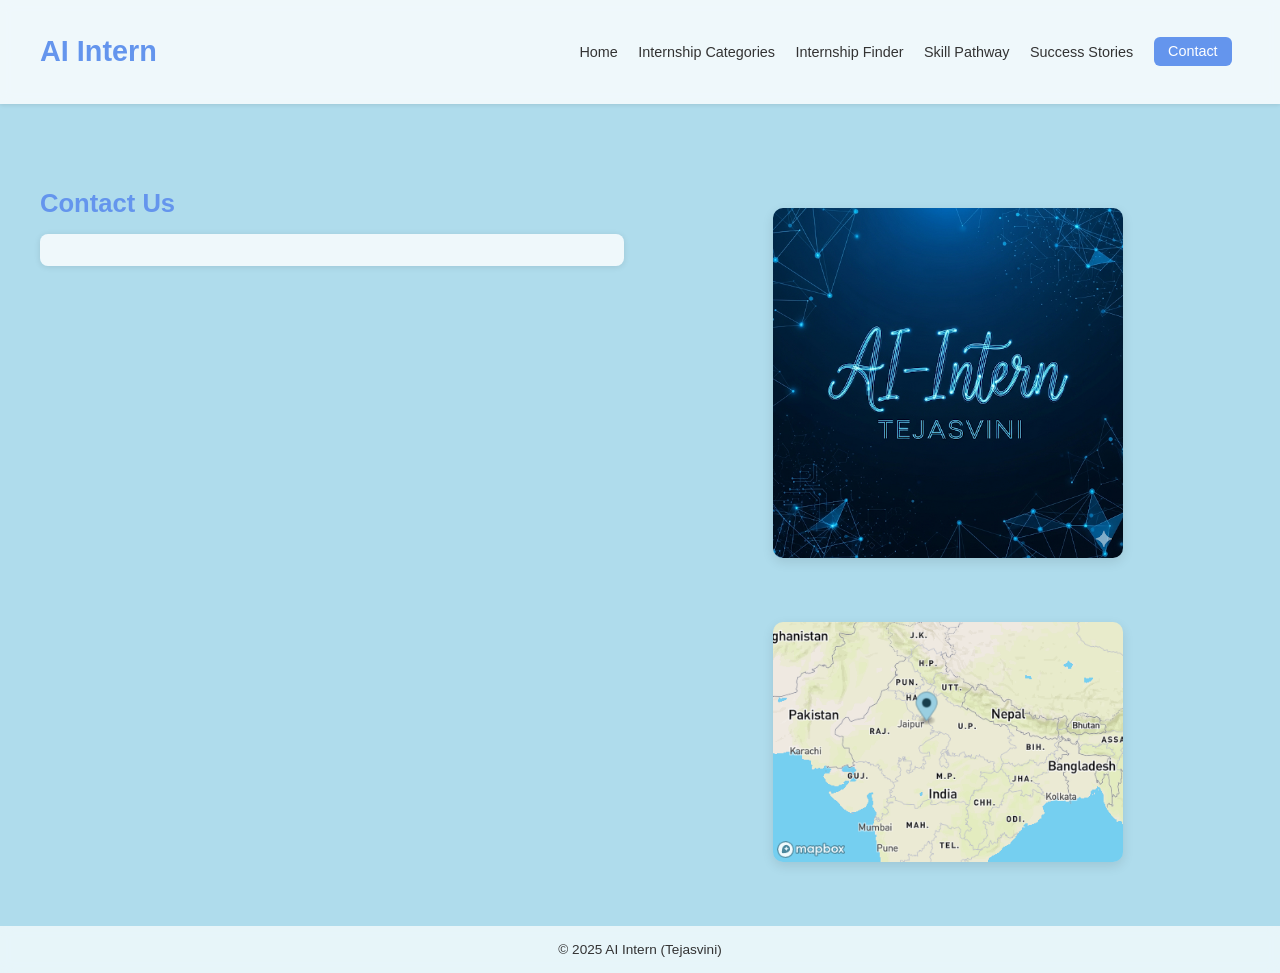
==== contact.html @ fc8612fb "AI INTERN" ====
<!DOCTYPE html>
<html lang="en">

<head>
    <meta charset="UTF-8">
    <meta name="viewport" content="width=device-width, initial-scale=1.0">
    <title>Contact - AI Intern</title>
    <link rel="stylesheet" href="style.css">
    <link rel="icon" type="images/png" href="images/favicon.png">
</head>

<body>
    <!-- Header -->
    <header class="header">
        <div class="nav-container">
            <h1 class="logo">AI Intern</h1>
            <nav class="nav-links">
                <a href="index.html">Home</a>
                <a href="internship-categories.html">Internship Categories</a>
                <a href="internship-finder.html">Internship Finder</a>
                <a href="skill-pathway.html">Skill Pathway</a>
                <a href="success-stories.html">Success Stories</a>
                <a href="contact.html" class="active">Contact</a>
            </nav>
        </div>
    </header>

    <!-- Contact Section -->
    <section class="section">
        <div class="contact-container">

            <!-- Left: Contact Form -->
            <div class="flex-1">
                <h2 class="subtitle">Contact Us</h2>
                <div class="form-box">
                    <script type="text/javascript" src="https://form.jotform.com/jsform/252476039316459"></script>
                </div>
            </div>

            <!-- Right: Images -->
            <div class="flex-1 flex-center">
                <img src="images/tejasvini.png" alt="Tejasvini" class="tejasvini-img">
                <img src="images/india-map.png" alt="India Map" class="map-img">
            </div>

        </div>
    </section>

    <!-- Footer -->
    <footer class="footer">
        © 2025 AI Intern (Tejasvini)
    </footer>
</body>

</html>
---- style.css ----
/* General Reset */
body {
  font-family: sans-serif;
  background-color: #AFDCEC;
  margin: 0;
}

/* Header */
.header {
  position: sticky;
  top: 0;
  background: rgba(255,255,255,0.8);
  backdrop-filter: blur(6px);
  box-shadow: 0 1px 4px rgba(0,0,0,0.1);
  z-index: 50;
}
.nav-container {
  max-width: 1200px;
  margin: 0 auto;
  padding: 1rem;
  display: flex;
  justify-content: space-between;
  align-items: center;
}
.logo {
  font-size: 1.8rem;
  font-weight: bold;
  color: #6495ED;
}
.nav-links a {
  margin: 0 0.5rem;
  text-decoration: none;
  color: #333;
  font-size: 0.9rem;
}
.nav-links a:hover {
  color: #6495ED;
}
.nav-links a.active,
.nav-links .btn-primary {
  background-color: #6495ED;
  color: white !important;
  padding: 0.4rem 0.9rem;
  border-radius: 6px;
}

/* Buttons */
.btn-primary {
  background-color: #6495ED;
  color: white;
  padding: 0.6rem 1.2rem;
  border-radius: 6px;
  text-decoration: none;
  margin-top: 1.5rem;
  display: inline-block;
}
.btn-primary:hover {
  background-color: #1E3A8A;
}

/* Sections */
.section {
  padding: 4rem 1rem;
}
.text-center {
  text-align: center;
}
.title {
  font-size: 2rem;
  font-weight: bold;
  color: #6495ED;
}
.subtitle {
  font-size: 1.6rem;
  font-weight: bold;
  color: #6495ED;
  margin-bottom: 1rem;
}
.desc {
  color: #333;
  line-height: 1.6;
  margin-bottom: 1rem;
}
.small {
  font-size: 0.95rem;
}

/* Info Sections */
.info-box {
  display: flex;
  align-items: center;
  justify-content: space-between;
  gap: 2rem;
  flex-wrap: wrap;
  background: rgba(255,255,255,0.8);
  backdrop-filter: blur(6px);
  border-radius: 8px;
  box-shadow: 0 1px 6px rgba(0,0,0,0.1);
  padding: 2rem;
  max-width: 1200px;
  margin: 0 auto 3rem;
}
.info-box.reverse {
  flex-direction: row-reverse;
}
.box-img {
  flex: 1 1 40%;
  max-width: 450px;
  width: 100%;
  border-radius: 8px;
  box-shadow: 0 1px 6px rgba(0,0,0,0.1);
  object-fit: cover;
}
.box-text {
  flex: 1 1 55%;
}
.list {
  list-style-type: disc;
  padding-left: 1.2rem;
  font-size: 0.95rem;
  color: #333;
  line-height: 1.6;
}

/* Services Section */
.services {
  display: flex;
  flex-wrap: wrap;
  gap: 2rem;
  justify-content: center;
  margin-top: 2rem;
}
.card {
  flex: 1 1 300px;
  max-width: 400px;
  background: #fff;
  padding: 1.5rem;
  border-radius: 1rem;
  box-shadow: 0 4px 12px rgba(0,0,0,0.1);
  text-align: center;
}
.card-img {
  width: 100%;
  height: auto;
  border-radius: 0.75rem;
  margin-bottom: 1rem;
}
.card-title {
  font-size: 1.2rem;
  font-weight: bold;
  color: #6495ED;
  margin-bottom: 0.5rem;
}
.card-text {
  font-size: 0.95rem;
  color: #333;
  margin-bottom: 1rem;
}

/* FAQ Accordion */
.accordion {
  background-color: #6495ED;
  color: white;
  cursor: pointer;
  padding: 1rem;
  width: 100%;
  text-align: left;
  border: none;
  outline: none;
  transition: background 0.3s;
  border-radius: 6px;
  margin-bottom: 0.5rem;
  font-size: 1rem;
}
.accordion:hover {
  background-color: #1E3A8A;
}
.panel {
  display: none;
  padding: 1rem;
  margin-top: 0.5rem;
  background: rgba(255,255,255,0.9);
  border-radius: 6px;
}
.panel.show {
  display: block;
}

/* Testimonials */
.testimonial {
  font-size: 1.1rem;
  font-style: italic;
  color: #333;
  margin-bottom: 1rem;
}
.text-muted {
  color: #666;
}

/* Contact Sections */
.contact-container {
  display: flex;
  flex-wrap: wrap;
  gap: 2rem;
  align-items: flex-start;
  max-width: 1200px;
  margin: 0 auto;
}
.flex-1 {
  flex: 1 1 45%;
}
.flex-center {
  display: flex;
  flex-direction: column;
  align-items: center;
  gap: 1.5rem;
}
.form-box {
  background: rgba(255,255,255,0.8);
  padding: 1rem;
  border-radius: 8px;
  box-shadow: 0 1px 6px rgba(0,0,0,0.1);
  overflow: visible;
}
.form-box iframe {
  width: 100%;
  min-height: 750px;
  border: none;
}

/* Home Page Map */
.home-map {
  max-width: 450px;
  margin-top: 2rem;
}

/* Contact Page Images */
.contact-images {
  display: flex;
  flex-direction: column;
  align-items: center;
  gap: 1.5rem;
  margin-top: 2rem;
}
.map-img,
.tejasvini-img {
  width: 100%;
  max-width: 350px;
  border-radius: 10px;
  box-shadow: 0 4px 12px rgba(0,0,0,0.1);
}

/* About Section */
.about-section {
  background: white;  /* Coral Blue background */
  color: rgb(31, 32, 92);
  padding: 4rem 2rem;
  border-radius: 10px;
  margin-top: 3rem;
}

.about-container {
  max-width: 900px;
  margin: 0 auto;
  text-align: center;
}

.about-section .subtitle {
  font-size: 2rem;
  font-weight: bold;
  margin-bottom: 1rem;
  color: #6495ED;
}

.about-section .desc {
  font-size: 1.1rem;
  line-height: 1.8;
  color: #333;
}

/* Success Stories */
.success-heading {
  color: #ADFCEC;
}
.success-img {
  max-width: 90%;
  height: auto;
  margin: 1rem auto;
  display: block;
  border-radius: 10px;
}

/* Chatbot Box */
.form-box.chatbot {
  min-height: 688px;
  background: rgba(255,255,255,0.8);
  padding: 1rem;
  border-radius: 8px;
  box-shadow: 0 1px 6px rgba(0,0,0,0.1);
  overflow: visible;
}

/* Footer */
.footer {
  padding: 1rem;
  text-align: center;
  background: rgba(255,255,255,0.7);
  backdrop-filter: blur(6px);
  font-size: 0.85rem;
  color: #333;

}
/* --- Home Page Map Image Adjustments --- */
.home-map {
  width: 450px;       /* increase size */
  margin-top: 30px;   /* move it down */
  display: block;
  margin-left: auto;
  margin-right: auto; /* keep it centered */
}
/* Home page map image */
.home-map {
  max-width: 600px;  /* bigger */
  margin-top: 2rem;  /* pushes it down */
}


/* --- Contact Page Image Adjustments --- */
.contact-container .tejasvini-img,
.contact-container .map-img {
  margin-top: 40px;   /* push both images lower */
}

.contact-container .map-img {
  width: 350px;       /* make the map slightly bigger */
}


/* Responsive */
@media (max-width: 768px) {
  .info-box,
  .info-box.reverse {
    flex-direction: column;
    text-align: center;
  }
  .box-img {
    max-width: 100%;
  }
  .box-text {
    flex: 1 1 100%;
  }
  .services {
    flex-direction: column;
    align-items: center;
  }
  .contact-container {
    flex-direction: column;
    align-items: center;
  }
  .flex-1 {
    flex: 1 1 100%;
  }
  .contact-images {
    margin-top: 1rem;
    gap: 1rem;
  }
  .home-map {
    margin-top: 1rem;
  }
}
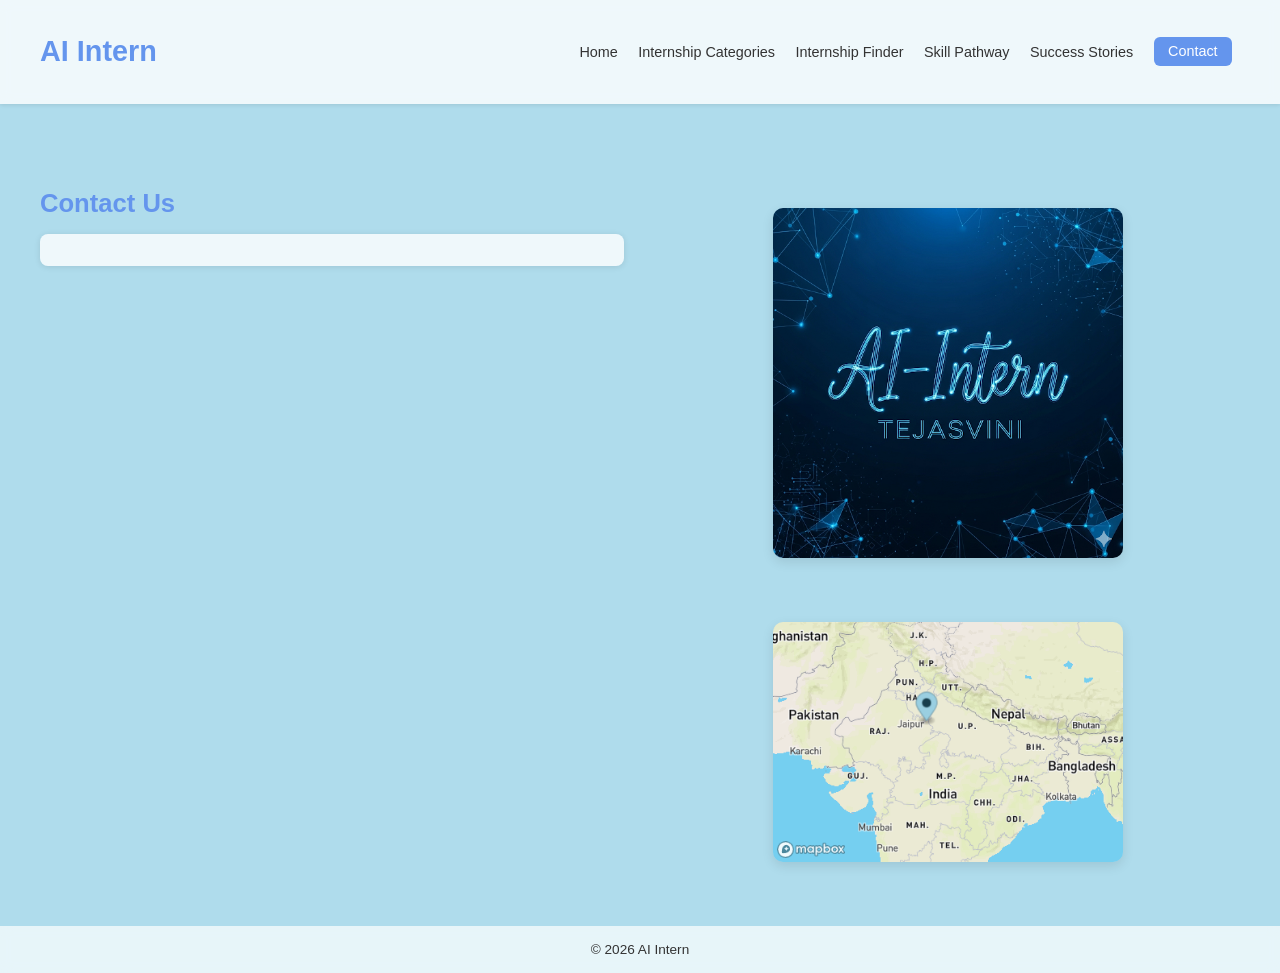
==== commit f9732d45: "Replace Jotform with career chatbot and contact form" ====
--- a/contact.html
+++ b/contact.html
@@ -48,7 +48,7 @@
 
     <!-- Footer -->
     <footer class="footer">
-        © 2025 AI Intern (Tejasvini)
+        © 2026 AI Intern 
     </footer>
 </body>
 
--- a/style.css
+++ b/style.css
@@ -369,3 +369,39 @@
   }
 }
 
+/* Contact Form */
+
+.form-box form{
+    display:flex;
+    flex-direction:column;
+    gap:1rem;
+}
+
+.form-box input,
+.form-box textarea{
+    width:100%;
+    padding:0.9rem 1rem;
+    border:1px solid #AFDCEC;
+    border-radius:8px;
+    font-size:0.95rem;
+    font-family:inherit;
+    box-sizing:border-box;
+    outline:none;
+    transition:0.3s;
+}
+
+.form-box input:focus,
+.form-box textarea:focus{
+    border-color:#6495ED;
+    box-shadow:0 0 8px rgba(100,149,237,0.25);
+}
+
+.form-box textarea{
+    resize:vertical;
+    min-height:150px;
+}
+
+.form-box button{
+    width:fit-content;
+    cursor:pointer;
+}
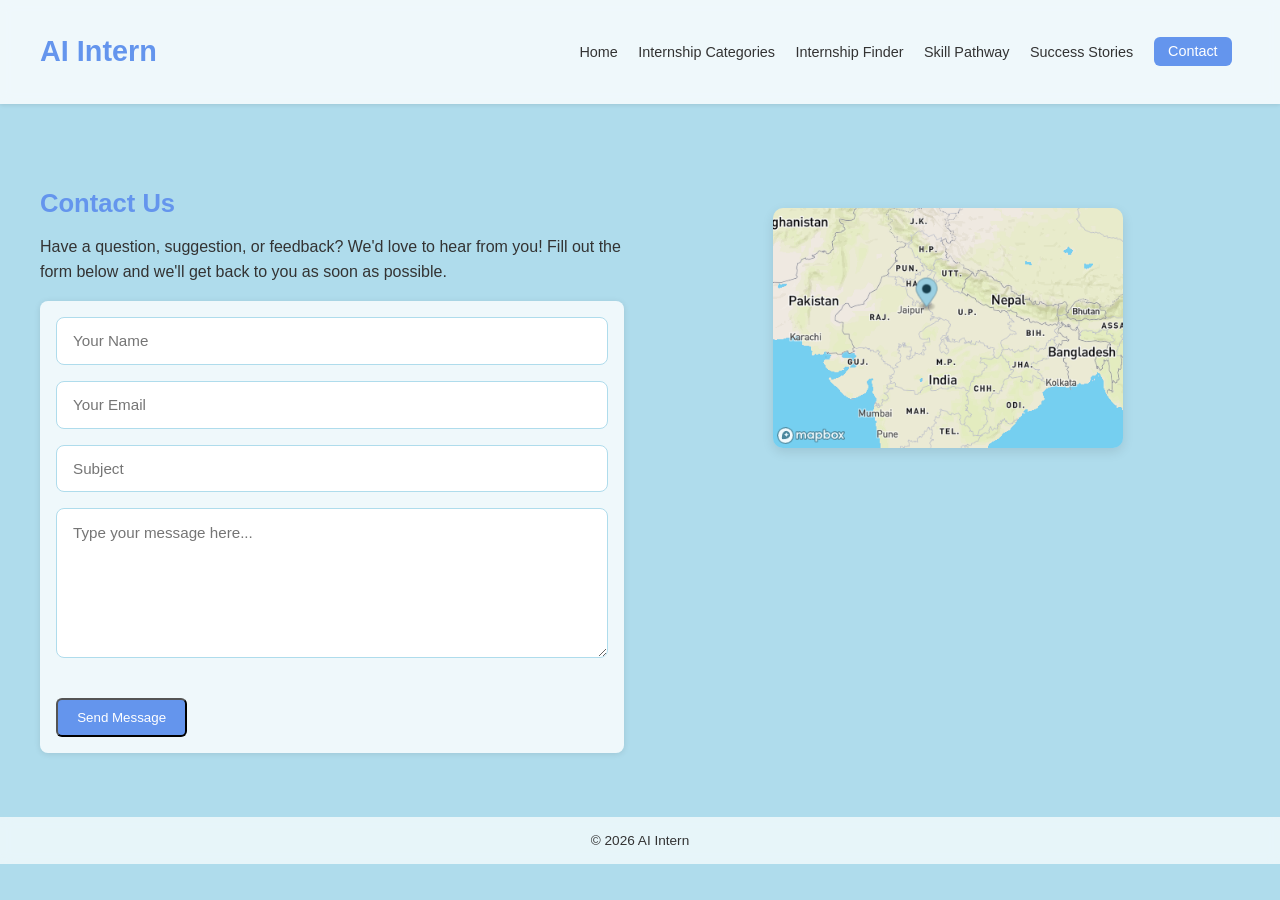
==== commit f1175232: "Revise contact section with form and layout changes Updated contact section with a new form and impr" ====
--- a/contact.html
+++ b/contact.html
@@ -25,26 +25,53 @@
         </div>
     </header>
 
-    <!-- Contact Section -->
-    <section class="section">
-        <div class="contact-container">
+  <!-- Contact Section -->
+  <section class="section">
+    <div class="contact-container">
 
-            <!-- Left: Contact Form -->
-            <div class="flex-1">
-                <h2 class="subtitle">Contact Us</h2>
-                <div class="form-box">
-                    <script type="text/javascript" src="https://form.jotform.com/jsform/252476039316459"></script>
-                </div>
-            </div>
+      <div class="flex-1">
+        <h2 class="subtitle">Contact Us</h2>
+        <p class="desc">
+          Have a question, suggestion, or feedback? We'd love to hear from you!
+          Fill out the form below and we'll get back to you as soon as possible.
+        </p>
 
-            <!-- Right: Images -->
-            <div class="flex-1 flex-center">
-                <img src="images/tejasvini.png" alt="Tejasvini" class="tejasvini-img">
-                <img src="images/india-map.png" alt="India Map" class="map-img">
-            </div>
+        <div class="form-box">
+
+          <form action="https://formsubmit.co/aiinternforms@gmail.com" method="POST">
+
+            <!-- FormSubmit Settings -->
+            <input type="hidden" name="_captcha" value="false">
+            <input type="hidden" name="_subject" value="New AI Intern Contact Form Submission">
+            <input type="hidden" name="_template" value="table">
+
+            <input type="text" name="Name" placeholder="Your Name" required>
+
+            <input type="email" name="Email" placeholder="Your Email" required>
+
+            <input type="text" name="Subject" placeholder="Subject" required>
+
+            <textarea name="Message" rows="6" placeholder="Type your message here..." required></textarea>
+
+            <button type="submit" class="btn-primary">
+              Send Message
+            </button>
+
+            <input type="hidden" name="_next"
+              value="https://garvitasachdeva27-gif.github.io/AI-INTERN/contact.html?success=true">
+
+          </form>
 
         </div>
-    </section>
+      </div>
+
+      <div class="flex-1 flex-center">
+        <img src="images/india-map.png" alt="India Map" class="map-img home-map">
+      </div>
+
+    </div>
+  </section>
+
 
     <!-- Footer -->
     <footer class="footer">
@@ -52,4 +79,4 @@
     </footer>
 </body>
 
-</html>+</html>
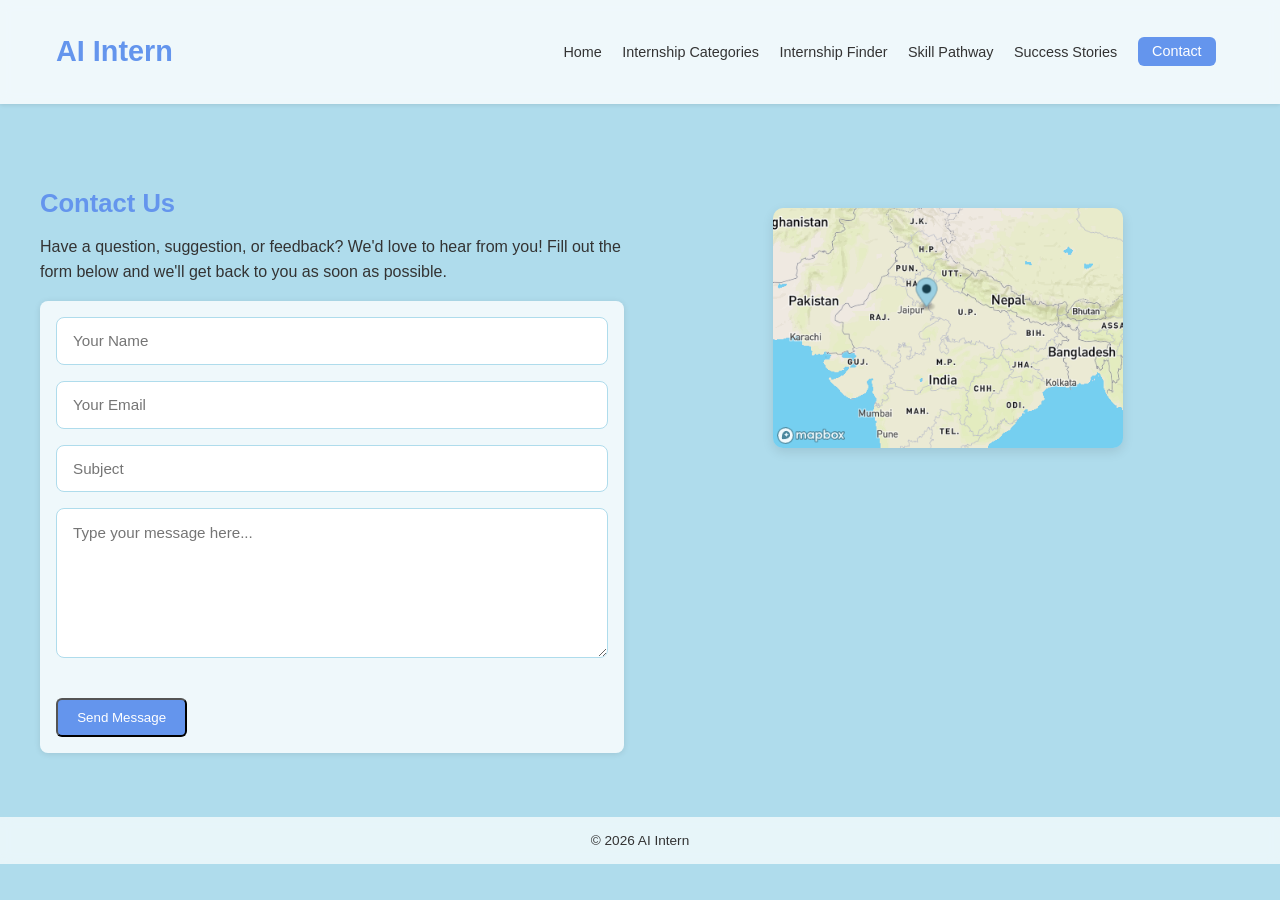
==== commit 34c008f0: "Made internship finder form" ====
--- a/contact.html
+++ b/contact.html
@@ -72,7 +72,6 @@
     </div>
   </section>
 
-
     <!-- Footer -->
     <footer class="footer">
         © 2026 AI Intern 
--- a/style.css
+++ b/style.css
@@ -1,8 +1,18 @@
 /* General Reset */
+* {
+  box-sizing: border-box;
+}
+
 body {
   font-family: sans-serif;
   background-color: #AFDCEC;
   margin: 0;
+  overflow-x: hidden;
+}
+
+img {
+  max-width: 100%;
+  height: auto;
 }
 
 /* Header */
@@ -104,15 +114,17 @@
   flex-direction: row-reverse;
 }
 .box-img {
-  flex: 1 1 40%;
+  flex: 0 1 320px;
   max-width: 450px;
   width: 100%;
   border-radius: 8px;
   box-shadow: 0 1px 6px rgba(0,0,0,0.1);
   object-fit: cover;
+  align-self: flex-start;
 }
 .box-text {
-  flex: 1 1 55%;
+  flex: 1 1 320px;
+  min-width: 0;
 }
 .list {
   list-style-type: disc;
@@ -128,11 +140,14 @@
   flex-wrap: wrap;
   gap: 2rem;
   justify-content: center;
+  align-items: stretch;
   margin-top: 2rem;
 }
 .card {
   flex: 1 1 300px;
   max-width: 400px;
+  display: flex;
+  flex-direction: column;
   background: #fff;
   padding: 1.5rem;
   border-radius: 1rem;
@@ -157,7 +172,261 @@
   margin-bottom: 1rem;
 }
 
+.card .btn-primary {
+  margin-top: auto;
+  margin-bottom: 0;
+}
+
+.quote-img {
+  width: 58px;
+  height: 58px;
+  object-fit: contain;
+  display: block;
+  margin: 0 auto 1rem;
+}
+
+.finder-shell {
+  max-width: 980px;
+  margin: 0 auto;
+}
+
+.finder-card {
+  background: rgba(255,255,255,0.9);
+  border-radius: 16px;
+  box-shadow: 0 4px 16px rgba(0,0,0,0.1);
+  padding: 2rem;
+}
+
+.finder-header {
+  margin-bottom: 1.5rem;
+}
+
+.stepper {
+  display: flex;
+  justify-content: center;
+  gap: 0.75rem;
+  margin-bottom: 0.5rem;
+}
+
+.step-dot {
+  width: 2.1rem;
+  height: 2.1rem;
+  border-radius: 50%;
+  display: inline-flex;
+  align-items: center;
+  justify-content: center;
+  background: #e8f2ff;
+  color: #6495ED;
+  font-weight: bold;
+  border: 1px solid #d6e7ff;
+}
+
+.step-dot.active {
+  background: #6495ED;
+  color: white;
+}
+
+.step-indicator {
+  text-align: center;
+  color: #1E3A8A;
+  font-weight: 600;
+  margin-bottom: 1.5rem;
+}
+
+.step-panel {
+  display: none;
+  animation: fadeIn 0.2s ease;
+}
+
+.step-panel.active {
+  display: block;
+}
+
+.field-label {
+  display: block;
+  margin-bottom: 0.5rem;
+  color: #1E3A8A;
+  font-weight: 600;
+}
+
+.input-group input,
+.input-group select,
+.input-group textarea,
+.form-box input,
+.form-box textarea {
+  width: 100%;
+  padding: 0.9rem 1rem;
+  border: 1px solid #AFDCEC;
+  border-radius: 8px;
+  font-size: 0.95rem;
+  font-family: inherit;
+  box-sizing: border-box;
+  outline: none;
+  transition: 0.3s;
+}
+
+.input-group input:focus,
+.input-group select:focus,
+.input-group textarea:focus,
+.form-box input:focus,
+.form-box textarea:focus {
+  border-color: #6495ED;
+  box-shadow: 0 0 8px rgba(100,149,237,0.25);
+}
+
+.field-hint {
+  margin: 0.5rem 0 0;
+  color: #666;
+  font-size: 0.9rem;
+}
+
+.skill-grid {
+  display: flex;
+  flex-wrap: wrap;
+  gap: 0.75rem;
+  margin-top: 0.5rem;
+}
+
+.skill-chip {
+  border: 1px solid #cfe0ff;
+  background: white;
+  color: #333;
+  border-radius: 999px;
+  padding: 0.6rem 0.95rem;
+  cursor: pointer;
+  font-size: 0.95rem;
+  transition: all 0.2s ease;
+}
+
+.skill-chip:hover {
+  border-color: #6495ED;
+  color: #6495ED;
+}
+
+.skill-chip.selected {
+  background: #6495ED;
+  color: white;
+  border-color: #6495ED;
+}
+
+.button-row {
+  display: flex;
+  justify-content: space-between;
+  gap: 1rem;
+  margin-top: 1.5rem;
+}
+
+.button-row .btn-primary,
+.button-row .btn-secondary {
+  margin-top: 0;
+}
+
+.btn-secondary {
+  background: white;
+  color: #6495ED;
+  border: 1px solid #6495ED;
+  padding: 0.6rem 1.2rem;
+  border-radius: 6px;
+  text-decoration: none;
+  display: inline-block;
+  cursor: pointer;
+}
+
+.btn-secondary:hover {
+  background: #f5f9ff;
+}
+
+.summary-card {
+  background: #f6fbff;
+  border: 1px solid #dfefff;
+  border-radius: 12px;
+  padding: 1rem 1.25rem;
+}
+
+.summary-line {
+  margin: 0.45rem 0;
+  color: #333;
+}
+
+.results-panel {
+  margin-top: 1.5rem;
+  display: grid;
+  gap: 1rem;
+}
+
+.result-card {
+  background: white;
+  border-radius: 12px;
+  padding: 1rem 1.2rem;
+  box-shadow: 0 2px 10px rgba(0,0,0,0.06);
+  border: 1px solid #dfefff;
+}
+
+.result-card h3 {
+  color: #1E3A8A;
+  margin-top: 0;
+  margin-bottom: 0.4rem;
+}
+
+.match-pill {
+  display: inline-block;
+  background: #6495ED;
+  color: white;
+  border-radius: 999px;
+  padding: 0.35rem 0.7rem;
+  font-size: 0.85rem;
+  margin-bottom: 0.7rem;
+}
+
+.progress-track {
+  width: 100%;
+  height: 8px;
+  background: #e8f2ff;
+  border-radius: 999px;
+  overflow: hidden;
+  margin: 0.5rem 0 0.75rem;
+}
+
+.progress-fill {
+  height: 100%;
+  background: linear-gradient(90deg, #6495ED, #1E3A8A);
+  border-radius: inherit;
+}
+
+.status-card {
+  background: white;
+  border-radius: 12px;
+  padding: 1.25rem;
+  border: 1px solid #dfefff;
+  box-shadow: 0 2px 10px rgba(0,0,0,0.06);
+}
+
+.status-card .btn-primary {
+  margin-top: 1rem;
+}
+
+.hidden {
+  display: none !important;
+}
+
+@keyframes fadeIn {
+  from { opacity: 0; transform: translateY(4px); }
+  to { opacity: 1; transform: translateY(0); }
+}
+
 /* FAQ Accordion */
+.faq {
+  max-width: 900px;
+  margin: 0 auto;
+  display: flex;
+  flex-direction: column;
+  gap: 0.5rem;
+}
+
+.faq > div {
+  width: 100%;
+}
+
 .accordion {
   background-color: #6495ED;
   color: white;
@@ -169,8 +438,9 @@
   outline: none;
   transition: background 0.3s;
   border-radius: 6px;
-  margin-bottom: 0.5rem;
+  margin-bottom: 0;
   font-size: 1rem;
+  display: block;
 }
 .accordion:hover {
   background-color: #1E3A8A;
@@ -178,7 +448,7 @@
 .panel {
   display: none;
   padding: 1rem;
-  margin-top: 0.5rem;
+  margin-top: 0;
   background: rgba(255,255,255,0.9);
   border-radius: 6px;
 }
@@ -288,6 +558,13 @@
   margin: 1rem auto;
   display: block;
   border-radius: 10px;
+}
+
+.banner-img {
+  max-width: 100%;
+  height: auto;
+  display: block;
+  margin: 0 auto;
 }
 
 /* Chatbot Box */
@@ -337,35 +614,117 @@
 
 
 /* Responsive */
-@media (max-width: 768px) {
+@media (max-width: 992px) {
+  .nav-container {
+    flex-direction: column;
+    align-items: flex-start;
+    gap: 0.75rem;
+  }
+
+  .nav-links {
+    display: flex;
+    flex-wrap: wrap;
+    gap: 0.4rem;
+  }
+
+  .nav-links a {
+    margin: 0.2rem 0.35rem 0.2rem 0;
+  }
+
   .info-box,
   .info-box.reverse {
     flex-direction: column;
     text-align: center;
   }
-  .box-img {
-    max-width: 100%;
-  }
+
+  .box-img,
   .box-text {
     flex: 1 1 100%;
-  }
+    max-width: 100%;
+  }
+
+  .contact-container {
+    flex-direction: column;
+    align-items: stretch;
+  }
+
+  .flex-1 {
+    flex: 1 1 100%;
+  }
+
+  .home-map {
+    max-width: 100%;
+    width: 100%;
+    margin-top: 1rem;
+  }
+}
+
+@media (max-width: 768px) {
+  .section {
+    padding: 2.5rem 1rem;
+  }
+
   .services {
     flex-direction: column;
-    align-items: center;
-  }
-  .contact-container {
-    flex-direction: column;
-    align-items: center;
-  }
-  .flex-1 {
-    flex: 1 1 100%;
-  }
+    align-items: stretch;
+    gap: 1rem;
+  }
+
+  .card {
+    max-width: 100%;
+  }
+
+  .faq {
+    max-width: 100%;
+  }
+
+  .accordion,
+  .panel {
+    width: 100%;
+  }
+
   .contact-images {
     margin-top: 1rem;
     gap: 1rem;
   }
-  .home-map {
-    margin-top: 1rem;
+
+  .form-box iframe {
+    min-height: 650px;
+  }
+
+  .form-box.chatbot {
+    min-height: auto;
+  }
+}
+
+@media (max-width: 480px) {
+  .logo {
+    font-size: 1.5rem;
+  }
+
+  .title {
+    font-size: 1.6rem;
+  }
+
+  .subtitle {
+    font-size: 1.35rem;
+  }
+
+  .section {
+    padding: 2rem 0.75rem;
+  }
+
+  .btn-primary {
+    width: 100%;
+    text-align: center;
+  }
+
+  .accordion {
+    padding: 0.9rem;
+  }
+
+  .panel {
+    padding: 0.9rem;
   }
 }
 
